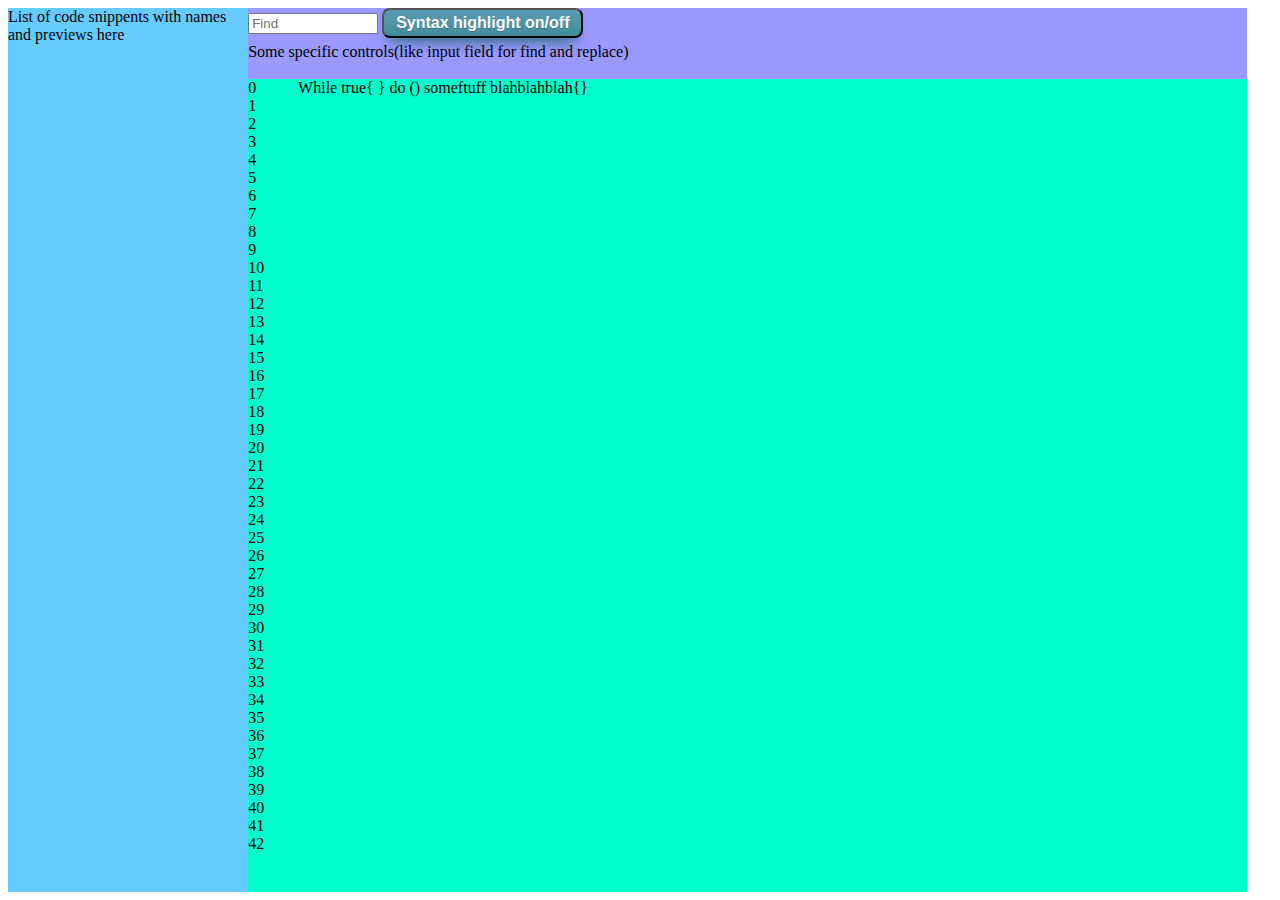
==== index.html @ b4874545 "132" ====
<html>
	<head>
		<meta charset="UTF-8">
		<link href="style.css" rel="stylesheet">
		<script src="https://ajax.googleapis.com/ajax/libs/jquery/3.2.1/jquery.min.js" defer></script>
		<script src="script.js" defer></script>
		<title>Code Editor</title>
	</head>
	<body>
	<div class="color_chooser" id="chooser">List of code snippents with names and previews here</div>
	<div  id="right_panel">
		<div class ="color_controles" id="control_panel">
			<input type="text" name="search" placeholder="Find">
			<button id="syntax" class="myButton">Syntax highlight on/off</button>
		</div>
		<div  class ="color_controles" id="specific_contorls">Some specific controls(like input field for find and replace)</div>
		<div  id="line_numbers"></div>
		<div  class="color_code" id="code_itself" contenteditable>The code snippet goes here</div>
	</div>
	</body>
</html>
---- style.css ----
/* some styles */

.bordered {
	border: 2px solid black;
}

.dot_bordered {
	border: 2px dotted red;
}

#chooser {
	width: 19%;
	height: 100%;
	float: left;
}

#right_panel {
	float: left;
	width: 79%;
	height: 100%;
}

#control_panel{
	height: 4%;
}

#specific_contorls {
	height: 4%;
}

#code_itself {
	height: 92%;
}

.controll_button {
	height: 100%;
}

#line_numbers {
	float: left;
	width: 5%;
	height: 90.8%;
}

.color_chooser{
	background-color: 66ccff;
}

.color_code{
	background-color: 00ffcc;
}

.color_controles{
	background-color: 9999ff;
}

.myButton {
    -moz-box-shadow: 0px 10px 14px -7px #276873;
    -webkit-box-shadow: 0px 10px 14px -7px #276873;
    box-shadow: 0px 10px 14px -7px #276873;
    background:-webkit-gradient(linear, left top, left bottom, color-stop(0.05, #599bb3), color-stop(1, #408c99));
    background:-moz-linear-gradient(top, #599bb3 5%, #408c99 100%);
    background:-webkit-linear-gradient(top, #599bb3 5%, #408c99 100%);
    background:-o-linear-gradient(top, #599bb3 5%, #408c99 100%);
    background:-ms-linear-gradient(top, #599bb3 5%, #408c99 100%);
    background:linear-gradient(to bottom, #599bb3 5%, #408c99 100%);
    filter:progid:DXImageTransform.Microsoft.gradient(startColorstr='#599bb3', endColorstr='#408c99',GradientType=0);
    background-color:#599bb3;
    -moz-border-radius:8px;
    -webkit-border-radius:8px;
    border-radius:8px;
    display:inline-block;
    cursor:pointer;
    color:#ffffff;
    font-family:Arial;
    font-size:16px;
    font-weight:bold;
    padding:4px 12px;
    text-decoration:none;
    text-shadow:0px 1px 0px #3d768a;
}
.myButton:hover {
    background:-webkit-gradient(linear, left top, left bottom, color-stop(0.05, #408c99), color-stop(1, #599bb3));
    background:-moz-linear-gradient(top, #408c99 5%, #599bb3 100%);
    background:-webkit-linear-gradient(top, #408c99 5%, #599bb3 100%);
    background:-o-linear-gradient(top, #408c99 5%, #599bb3 100%);
    background:-ms-linear-gradient(top, #408c99 5%, #599bb3 100%);
    background:linear-gradient(to bottom, #408c99 5%, #599bb3 100%);
    filter:progid:DXImageTransform.Microsoft.gradient(startColorstr='#408c99', endColorstr='#599bb3',GradientType=0);
    background-color:#408c99;
}
.myButton:active {
    position:relative;
    top:1px;
}

input[type=text] {
    width: 130px;
    -webkit-transition: width 0.4s ease-in-out;
    transition: width 0.4s ease-in-out;
}

/* When the input field gets focus, change its width to 100% */
input[type=text]:focus {
    width: 70%;
}
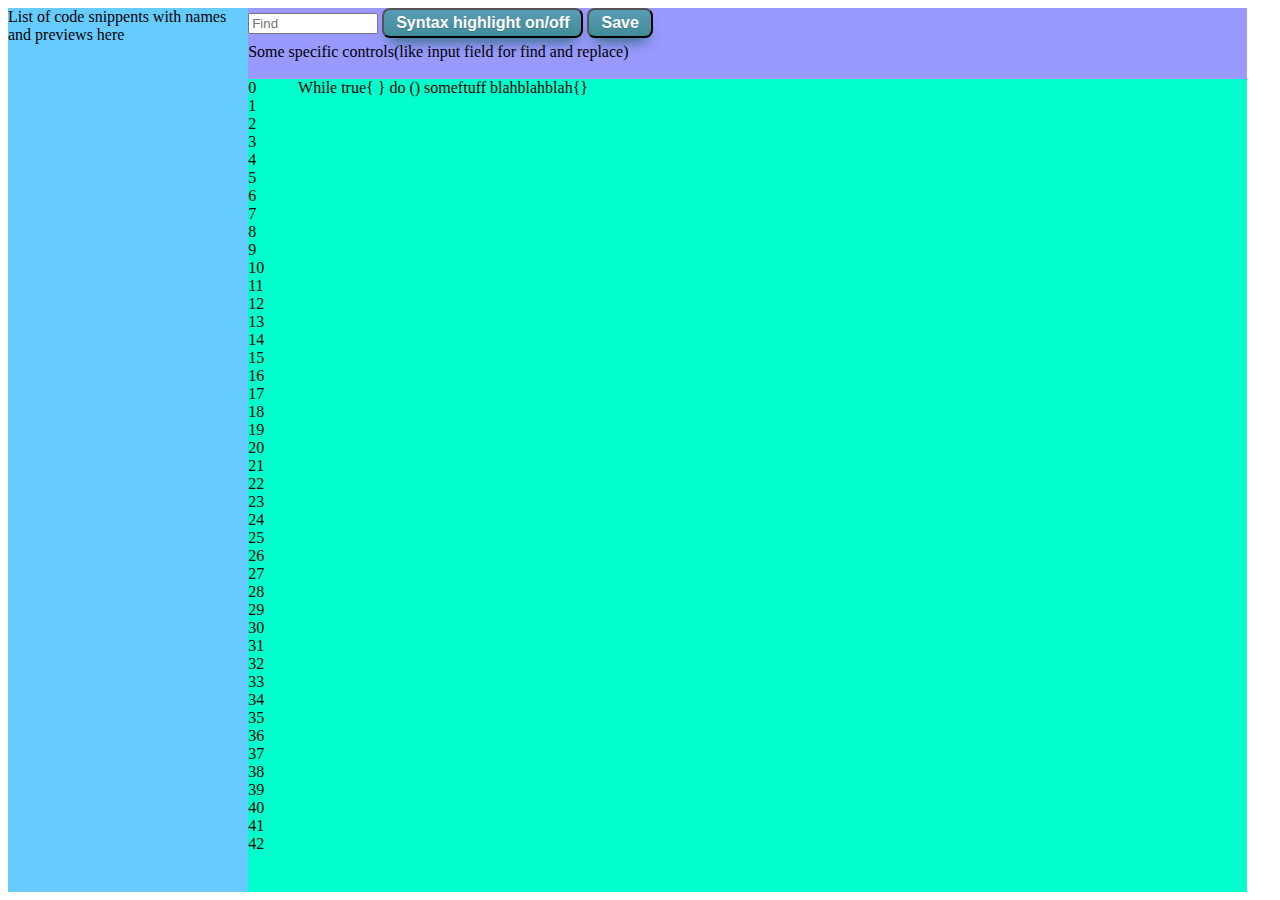
==== commit 5278f464: "I hate my life" ====
--- a/index.html
+++ b/index.html
@@ -12,6 +12,7 @@
 		<div class ="color_controles" id="control_panel">
 			<input type="text" name="search" placeholder="Find">
 			<button id="syntax" class="myButton">Syntax highlight on/off</button>
+			<button id="save" class="myButton">Save</button>
 		</div>
 		<div  class ="color_controles" id="specific_contorls">Some specific controls(like input field for find and replace)</div>
 		<div  id="line_numbers"></div>
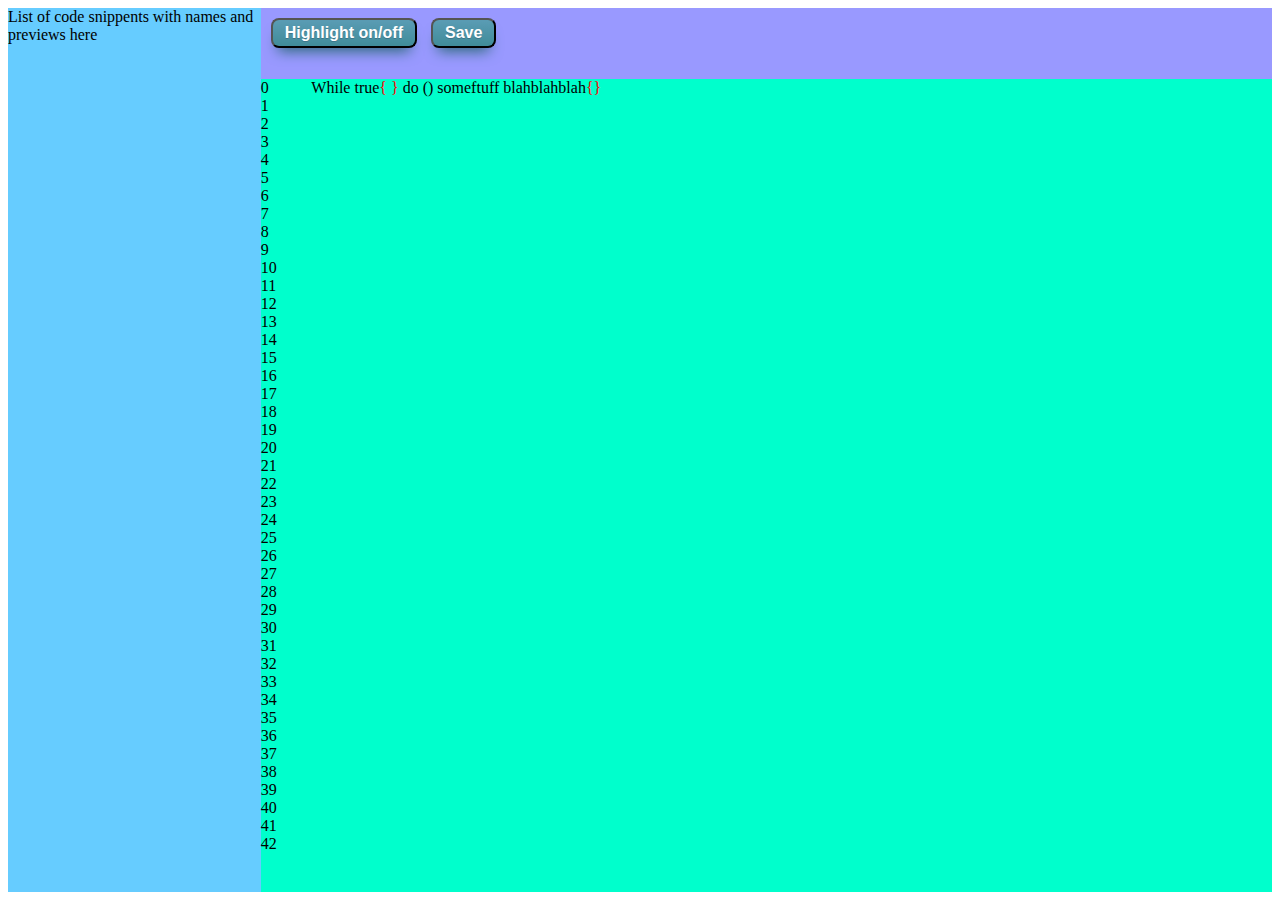
==== commit de989e74: "some view changes" ====
--- a/index.html
+++ b/index.html
@@ -10,11 +10,10 @@
 	<div class="color_chooser" id="chooser">List of code snippents with names and previews here</div>
 	<div  id="right_panel">
 		<div class ="color_controles" id="control_panel">
-			<input type="text" name="search" placeholder="Find">
-			<button id="syntax" class="myButton">Syntax highlight on/off</button>
+			<button id="syntax" class="myButton">Highlight on/off</button>
 			<button id="save" class="myButton">Save</button>
 		</div>
-		<div  class ="color_controles" id="specific_contorls">Some specific controls(like input field for find and replace)</div>
+		<div  class ="color_controles" id="specific_contorls"></div>
 		<div  id="line_numbers"></div>
 		<div  class="color_code" id="code_itself" contenteditable>The code snippet goes here</div>
 	</div>
--- a/style.css
+++ b/style.css
@@ -9,14 +9,14 @@
 }
 
 #chooser {
-	width: 19%;
+	width: 20%;
 	height: 100%;
 	float: left;
 }
 
 #right_panel {
 	float: left;
-	width: 79%;
+	width: 80%;
 	height: 100%;
 }
 
@@ -103,4 +103,12 @@
 /* When the input field gets focus, change its width to 100% */
 input[type=text]:focus {
     width: 70%;
+}
+
+.red {
+	color: red;
+}
+
+#syntax {
+	margin: 10px;
 }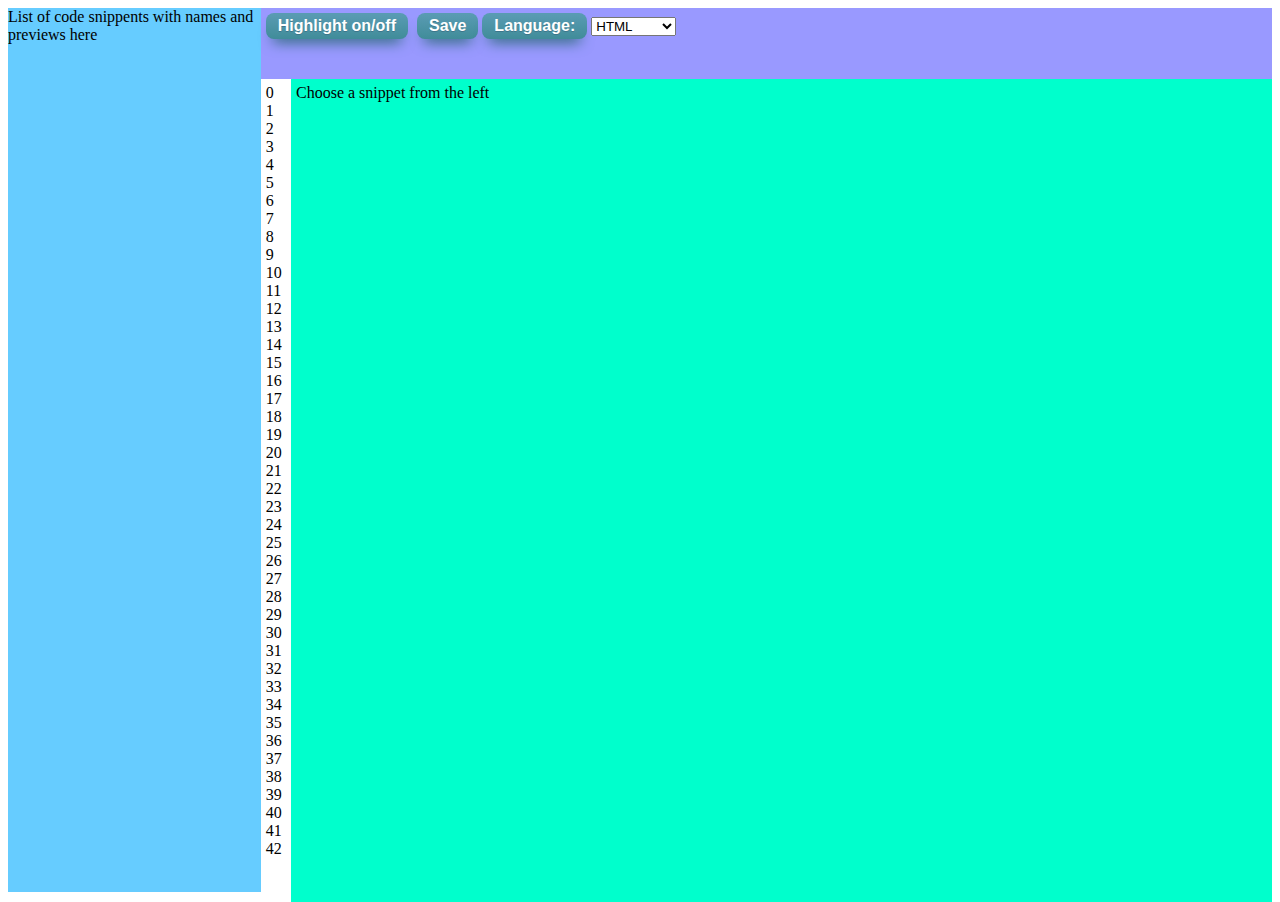
==== commit 4f769ec5: "drop downs" ====
--- a/index.html
+++ b/index.html
@@ -10,8 +10,16 @@
 	<div class="color_chooser" id="chooser">List of code snippents with names and previews here</div>
 	<div  id="right_panel">
 		<div class ="color_controles" id="control_panel">
-			<button id="syntax" class="myButton">Highlight on/off</button>
-			<button id="save" class="myButton">Save</button>
+			<div id="syntax" class="myButton">Highlight on/off</div>
+			<div id="save" class="myButton">Save</div>
+		<div class="drop">	Language: </div>
+ 			<select>
+				<option value="html">HTML</option>
+				<option value="css">CSS</option>
+				<option value="php">PHP</option>
+				<option value="javascript">JavaScript</option>
+				<option value="java">Java</option>
+			</select>
 		</div>
 		<div  class ="color_controles" id="specific_contorls"></div>
 		<div  id="line_numbers"></div>
--- a/style.css
+++ b/style.css
@@ -1,4 +1,15 @@
 /* some styles */
+.mini_snippet {
+	margin: 5 5 5 5;
+	background-color: #d57aff;
+	border-radius: 5px;
+	padding: 5 5 5 5;
+}
+
+.mini_snippet:hover {
+	margin: 5 5 5 10;
+	background-color: #e09eff;
+}
 
 .bordered {
 	border: 2px solid black;
@@ -30,6 +41,7 @@
 
 #code_itself {
 	height: 92%;
+	padding: 5 5 5 5;
 }
 
 .controll_button {
@@ -38,12 +50,14 @@
 
 #line_numbers {
 	float: left;
-	width: 5%;
+	width: 2%;
 	height: 90.8%;
+	padding: 5 5 5 5;
 }
 
 .color_chooser{
 	background-color: 66ccff;
+	
 }
 
 .color_code{
@@ -54,7 +68,7 @@
 	background-color: 9999ff;
 }
 
-.myButton {
+.myButton{
     -moz-box-shadow: 0px 10px 14px -7px #276873;
     -webkit-box-shadow: 0px 10px 14px -7px #276873;
     box-shadow: 0px 10px 14px -7px #276873;
@@ -79,6 +93,33 @@
     text-decoration:none;
     text-shadow:0px 1px 0px #3d768a;
 }
+
+.drop {
+    -moz-box-shadow: 0px 10px 14px -7px #276873;
+    -webkit-box-shadow: 0px 10px 14px -7px #276873;
+    box-shadow: 0px 10px 14px -7px #276873;
+    background:-webkit-gradient(linear, left top, left bottom, color-stop(0.05, #599bb3), color-stop(1, #408c99));
+    background:-moz-linear-gradient(top, #599bb3 5%, #408c99 100%);
+    background:-webkit-linear-gradient(top, #599bb3 5%, #408c99 100%);
+    background:-o-linear-gradient(top, #599bb3 5%, #408c99 100%);
+    background:-ms-linear-gradient(top, #599bb3 5%, #408c99 100%);
+    background:linear-gradient(to bottom, #599bb3 5%, #408c99 100%);
+    filter:progid:DXImageTransform.Microsoft.gradient(startColorstr='#599bb3', endColorstr='#408c99',GradientType=0);
+    background-color:#599bb3;
+    -moz-border-radius:8px;
+    -webkit-border-radius:8px;
+    border-radius:8px;
+    display:inline-block;
+    cursor:default;
+    color:#ffffff;
+    font-family:Arial;
+    font-size:16px;
+    font-weight:bold;
+    padding:4px 12px;
+    text-decoration:none;
+    text-shadow:0px 1px 0px #3d768a;
+}
+
 .myButton:hover {
     background:-webkit-gradient(linear, left top, left bottom, color-stop(0.05, #408c99), color-stop(1, #599bb3));
     background:-moz-linear-gradient(top, #408c99 5%, #599bb3 100%);
@@ -106,9 +147,9 @@
 }
 
 .red {
-	color: red;
+	background-color: red;
 }
 
 #syntax {
-	margin: 10px;
+	margin: 5 5 5 5;
 }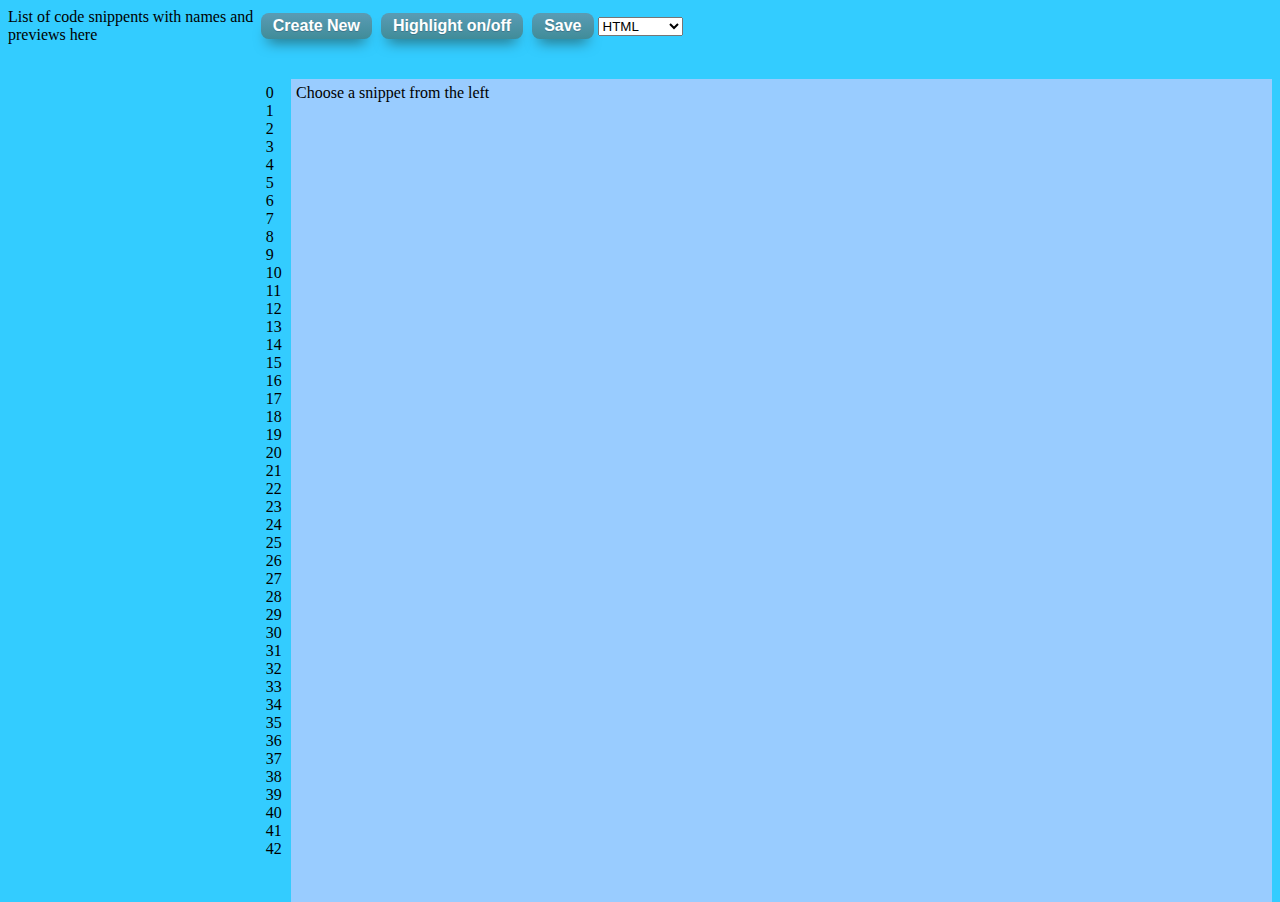
==== commit fb48ea09: "add new" ====
--- a/index.html
+++ b/index.html
@@ -10,9 +10,9 @@
 	<div class="color_chooser" id="chooser">List of code snippents with names and previews here</div>
 	<div  id="right_panel">
 		<div class ="color_controles" id="control_panel">
+			<div id="new" class="myButton">Create New</div>
 			<div id="syntax" class="myButton">Highlight on/off</div>
 			<div id="save" class="myButton">Save</div>
-		<div class="drop">	Language: </div>
  			<select>
 				<option value="html">HTML</option>
 				<option value="css">CSS</option>
--- a/style.css
+++ b/style.css
@@ -1,14 +1,16 @@
 /* some styles */
+body{
+	background: #33ccff ;
+}
 .mini_snippet {
 	margin: 5 5 5 5;
-	background-color: #d57aff;
+	background-color: #99ccff;
 	border-radius: 5px;
 	padding: 5 5 5 5;
 }
 
 .mini_snippet:hover {
-	margin: 5 5 5 10;
-	background-color: #e09eff;
+	background-color: white;
 }
 
 .bordered {
@@ -53,19 +55,20 @@
 	width: 2%;
 	height: 90.8%;
 	padding: 5 5 5 5;
+	background: #33ccff ;
 }
 
 .color_chooser{
-	background-color: 66ccff;
+	background-color: #33ccff;
 	
 }
 
 .color_code{
-	background-color: 00ffcc;
+	background-color: #99ccff;
 }
 
 .color_controles{
-	background-color: 9999ff;
+	background:  #33ccff;
 }
 
 .myButton{
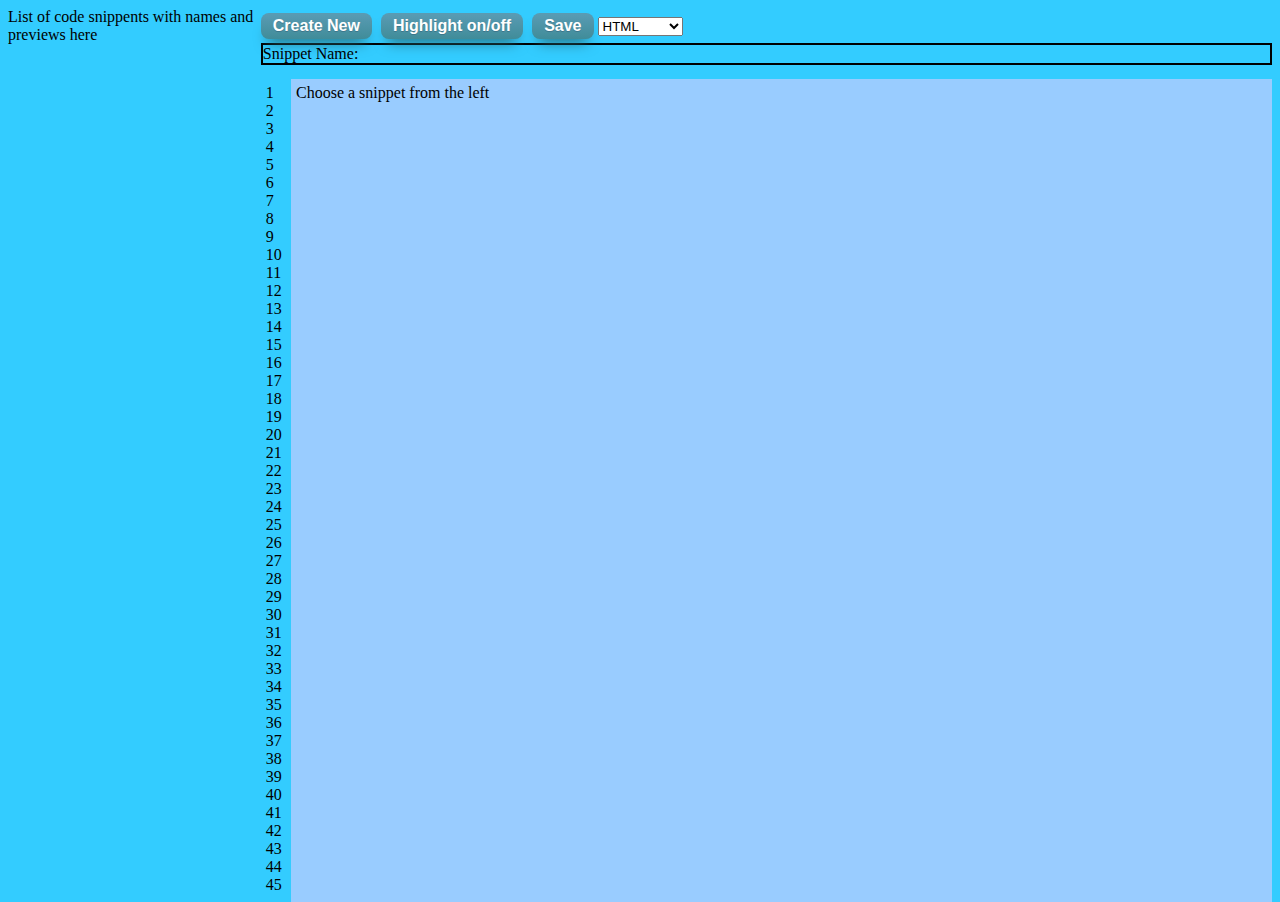
==== commit 13fbbbc6: "1" ====
--- a/index.html
+++ b/index.html
@@ -21,7 +21,7 @@
 				<option value="java">Java</option>
 			</select>
 		</div>
-		<div  class ="color_controles" id="specific_contorls"></div>
+		<div  class ="color_controles" id="specific_contorls"><div id="snippet_name" class="bordered" contenteditable>Snippet Name:</div></div>
 		<div  id="line_numbers"></div>
 		<div  class="color_code" id="code_itself" contenteditable>The code snippet goes here</div>
 	</div>
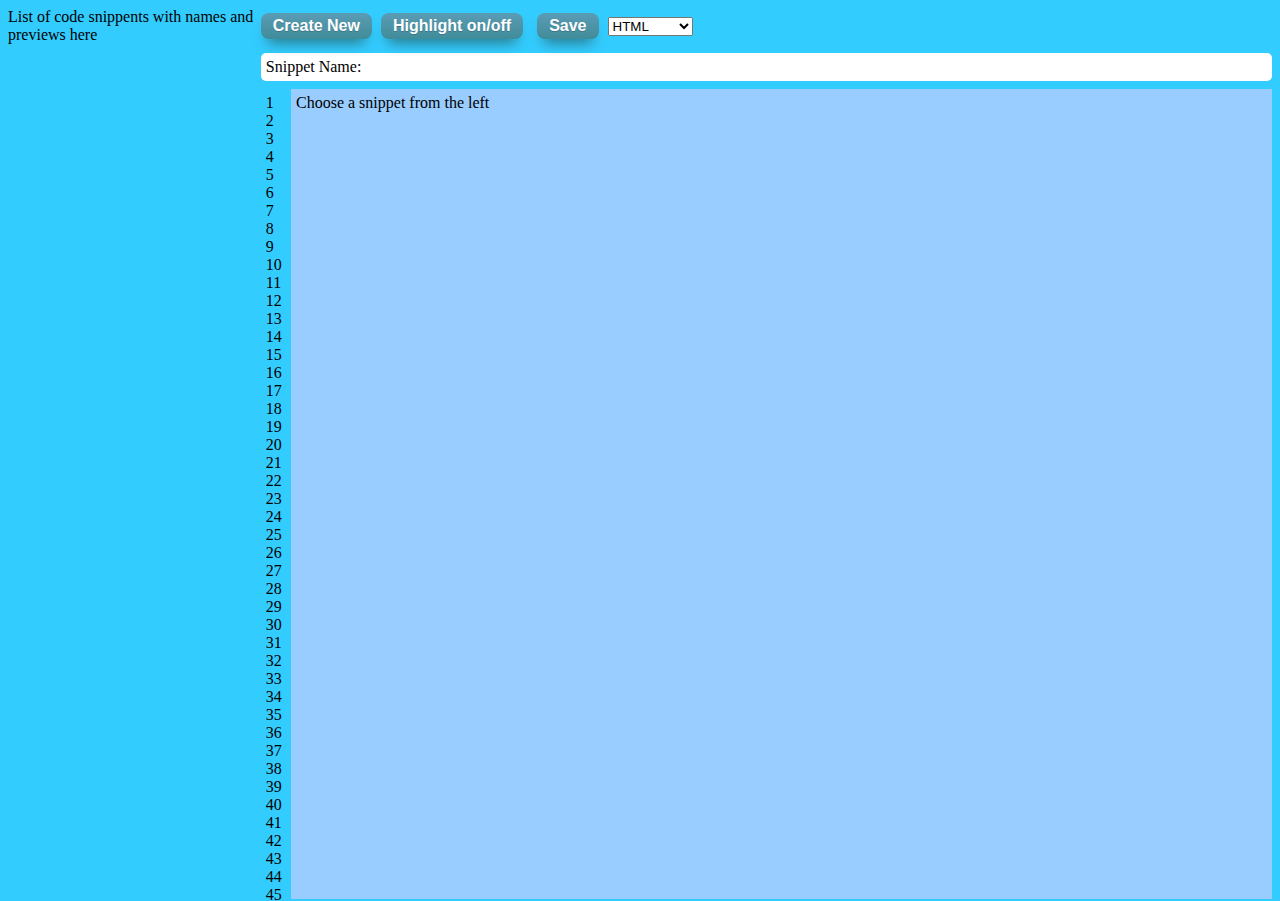
==== commit 7a403cb3: "input for names" ====
--- a/index.html
+++ b/index.html
@@ -21,7 +21,7 @@
 				<option value="java">Java</option>
 			</select>
 		</div>
-		<div  class ="color_controles" id="specific_contorls"><div id="snippet_name" class="bordered" contenteditable>Snippet Name:</div></div>
+		<div  class ="color_controles" id="specific_contorls"><div id="snippet_name" class="" contenteditable>Snippet Name:</div></div>
 		<div  id="line_numbers"></div>
 		<div  class="color_code" id="code_itself" contenteditable>The code snippet goes here</div>
 	</div>
--- a/style.css
+++ b/style.css
@@ -42,7 +42,8 @@
 }
 
 #code_itself {
-	height: 92%;
+	height: 90.5%;
+	overflow: hidden;
 	padding: 5 5 5 5;
 }
 
@@ -155,4 +156,15 @@
 
 #syntax {
 	margin: 5 5 5 5;
+}
+
+#save {
+	margin: 5 5 5 5;
+}
+
+#snippet_name {
+	background: white;
+	padding: 5 5 5 5;
+	border-radius: 5px;
+	margin-top: 10px;
 }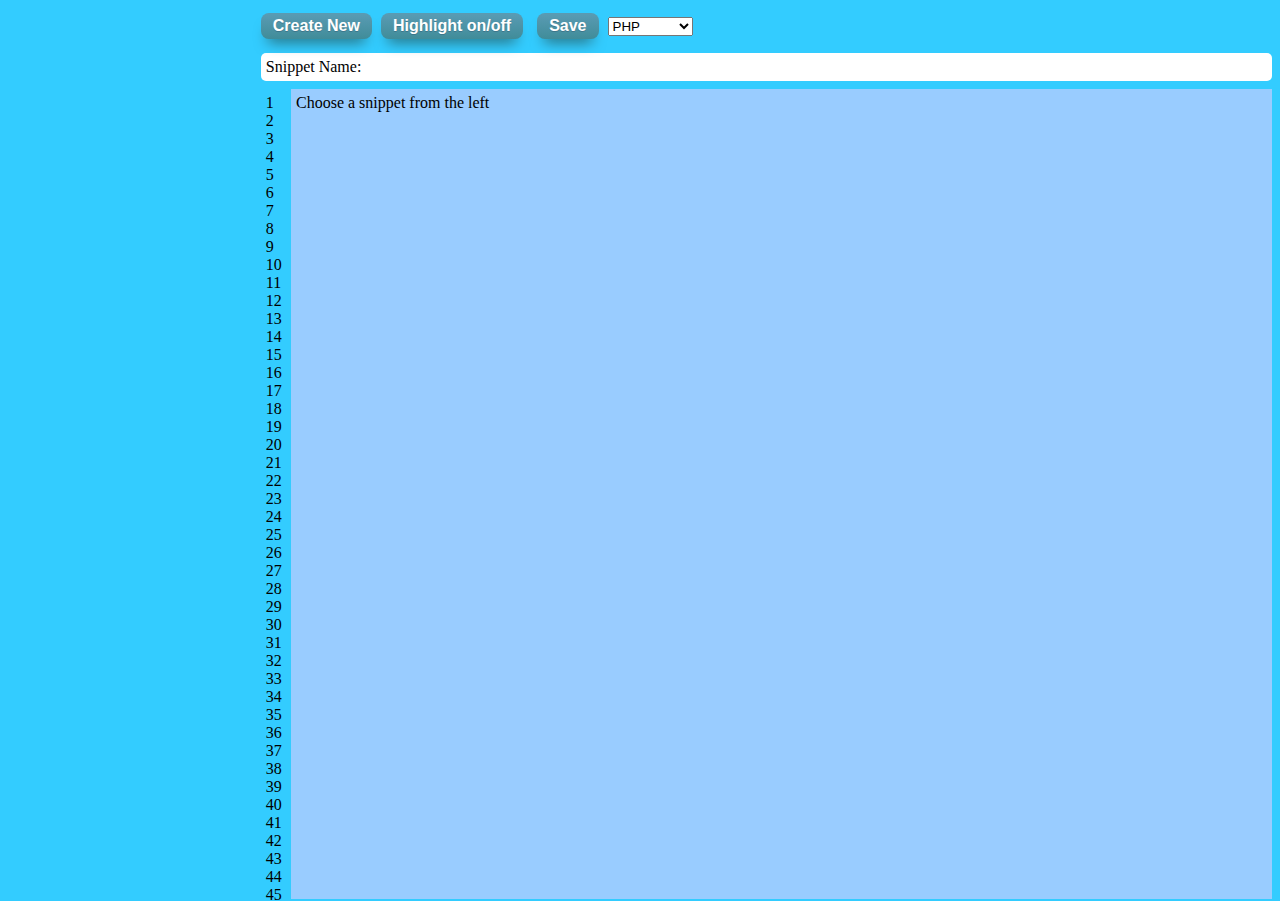
==== commit 8f59dcfc: "1" ====
--- a/index.html
+++ b/index.html
@@ -7,15 +7,13 @@
 		<title>Code Editor</title>
 	</head>
 	<body>
-	<div class="color_chooser" id="chooser">List of code snippents with names and previews here</div>
+	<div class="color_chooser" id="chooser"></div>
 	<div  id="right_panel">
 		<div class ="color_controles" id="control_panel">
 			<div id="new" class="myButton">Create New</div>
 			<div id="syntax" class="myButton">Highlight on/off</div>
 			<div id="save" class="myButton">Save</div>
- 			<select>
-				<option value="html">HTML</option>
-				<option value="css">CSS</option>
+ 			<select id="select_language">
 				<option value="php">PHP</option>
 				<option value="javascript">JavaScript</option>
 				<option value="java">Java</option>
